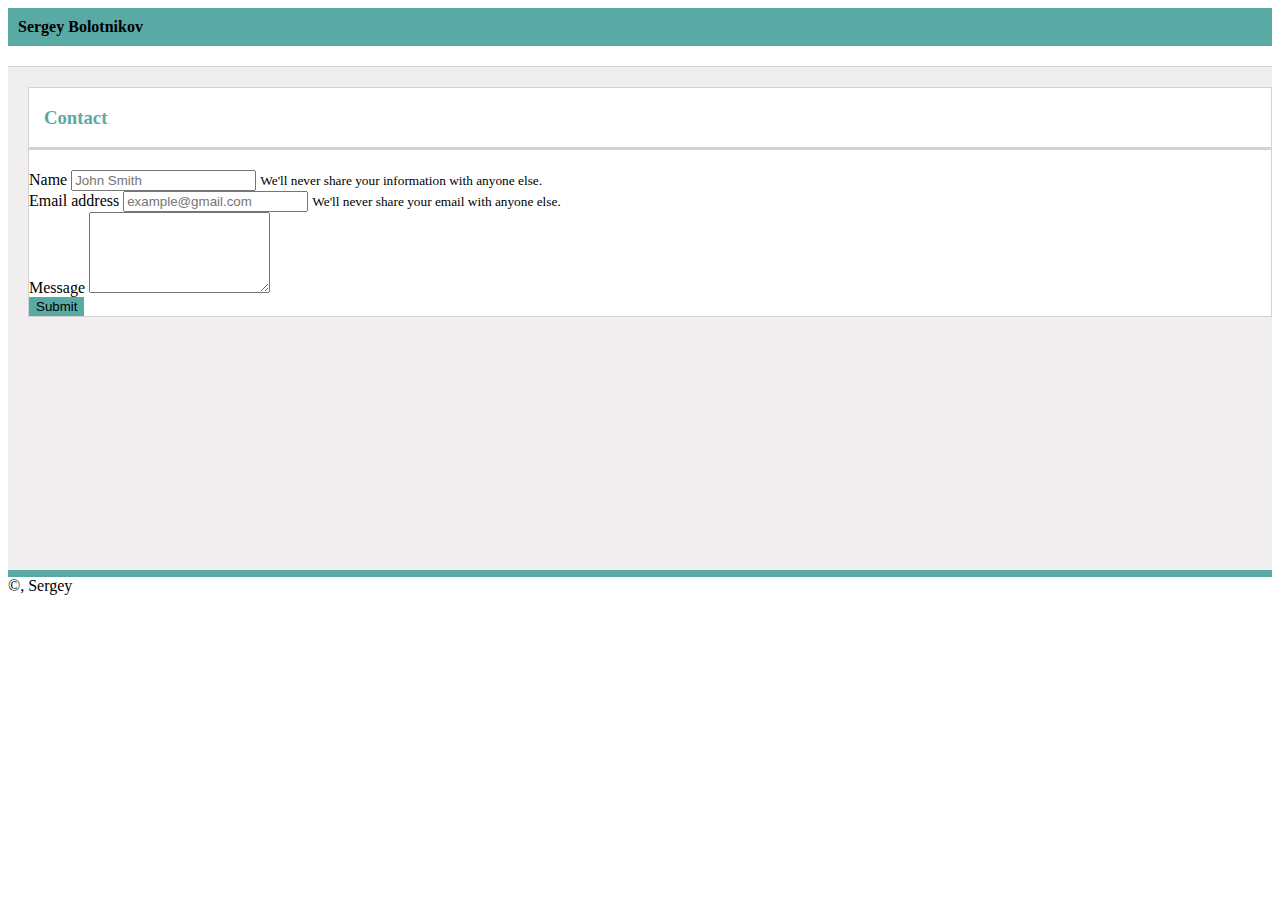
==== contact.html @ c64d13c9 "new drafted contact.html minor changes to style.css links in portfolio.html open in new Tab" ====
<!DOCTYPE html>
<html lang="en">

<head>
    <meta charset="UTF-8">
    <!-- We need the following responsive meta tag to ensure things scale correctly across varying
    devices. -->
    <meta name="viewport" content="width=device-width, initial-scale=1.0">
    <meta http-equiv="X-UA-Compatible" content="ie=edge">
    <title>Document</title>
    <!-- We need to bring in the bootstrap CSS -->
    <!-- CSS only -->
    <link rel="stylesheet" href="https://stackpath.bootstrapcdn.com/bootstrap/4.5.0/css/bootstrap.min.css"
        integrity="sha384-9aIt2nRpC12Uk9gS9baDl411NQApFmC26EwAOH8WgZl5MYYxFfc+NcPb1dKGj7Sk" crossorigin="anonymous">

    <!-- JS, Popper.js, and jQuery -->
    <script src="https://code.jquery.com/jquery-3.5.1.slim.min.js"
        integrity="sha384-DfXdz2htPH0lsSSs5nCTpuj/zy4C+OGpamoFVy38MVBnE+IbbVYUew+OrCXaRkfj"
        crossorigin="anonymous"></script>
    <script src="https://cdn.jsdelivr.net/npm/popper.js@1.16.0/dist/umd/popper.min.js"
        integrity="sha384-Q6E9RHvbIyZFJoft+2mJbHaEWldlvI9IOYy5n3zV9zzTtmI3UksdQRVvoxMfooAo"
        crossorigin="anonymous"></script>
    <script src="https://stackpath.bootstrapcdn.com/bootstrap/4.5.0/js/bootstrap.min.js"
        integrity="sha384-OgVRvuATP1z7JjHLkuOU7Xw704+h835Lr+6QL9UvYjZE3Ipu6Tp75j7Bh/kR0JKI"
        crossorigin="anonymous"></script>
    <!-- my css style sheet -->
    <link rel="stylesheet" href=" assets/css/style.css " />
</head>

<!-- Navigation -->
<header class="container padding:0px width:100%">
    <!--Important to change padding to 0px so navbar fits exactly-->
    <nav class="navbar navbar-expand-md">
        <!--Important to change padding to 0px so navbar fits exactly-->
        <div class="container" style="justify-content: center; padding: 5px; margin: 0px;">
            <!-- Move brand's container to left and keep brand's label in the middle of container.
                 Need to find out why left border keep moving?-->
            <a class="navbar-brand text-white" style="padding: 5px;">Sergey Bolotnikov</a>
        </div>
        <div class="container" style="padding-left: 20%; width: 100%; background-color: white ">
            <!-- keep navbar to the left by adding padding-left 20% -->
            <div class="navbar-expand-sm" style="padding: 10px; background-color: white; align-items:flex-start;">
                <!-- navbar expands if screen width more then 567px -->
                <ul class="navbar-nav">
                    <li class="nav-item col-4">
                        <!-- make all columns even -->
                        <a class="nav-link" href="index.html">About</a>
                    </li>
                    <li class="nav-item col-4">
                        <a class="nav-link" href="portfolio.html">Portfolio</a>
                    </li>
                    <li class="nav-item col-4">
                        <a class="nav-link" href="#">Contact</a>
                    </li>
                </ul>
            </div>
        </div>
    </nav>
</header>
<!-- Cntact form-->

<section class="content">
    <div class="container align-items-flex-start padding-left:10px" id="ContainerPanel">
        <div class="page-header">
            <h3>Contact</h3>
        </div>
        <div class="container padding-left:0px, padding-bottom:20px">
            <form>
                <div class="form-group">
                  <label for="exampleInputName">Name</label>
                  <input type="text" class="form-control" id="exampleInputName" aria-describedby="textHelp" placeholder="John Smith">
                  <small id="textHelp" class="form-text text-muted">We'll never share your information with anyone else.</small>
                </div>
                <div class="form-group">
                    <label for="exampleInputEmail1">Email address</label>
                    <input type="email" class="form-control" id="exampleInputEmail1" aria-describedby="emailHelp" placeholder="example@gmail.com">
                    <small id="emailHelp" class="form-text text-muted">We'll never share your email with anyone else.</small>
                  </div>
                <div class="form-group">
                  <label for="exampleTextMessage">Message</label>
                  <textarea class="form-control" id="exampleTextMessage" rows="5"></textarea>
                </div>
                <button type="submit" class="btn btn-primary mb-3">Submit</button>
              </form>
        </div>
    </div>
</section>

<footer>
    &copy, Sergey
</footer>






</html>
---- assets/css/style.css ----
/* ---- NAV ----*/
.navbar{
  background-color: #59aaa5;
  padding: 0px;
  /* display:inline-block; */
  align-self: flex-start;
}
.navbar-brand{
  display: inline-block;
  font-weight: 900;
  font-family: 'Times New Roman', Times, serif;
  justify-content: flex-start;

}
.navbar-nav{
  display: inline-flex;
  float: right;
}
.navbar-nav .nav-link{
  color: darkgray;
  background-color: transparent;
}

.content{
  background-color: rgb(240, 238, 238);
  border-bottom: 2mm solid #59aaa5;
  border-top: 1px solid lightgrey;
  padding-top: 20px;
  padding-bottom: 20%;
}
#ContainerPanel{  
  background-color: white;
  border: 1px solid lightgray;
  margin-left:20px;
  
}
.btn{
  background-color: #59aaa5;
  border: 1px solid #59aaa5;
}
.page-header{
  font-family: 'Times New Roman', Times, serif;
  font-weight: 900;
  color: #59aaa5;
  padding-left: 15px;
  border-bottom: 3px solid lightgrey;
  margin-bottom: 20px;
  
}
.card{
  width:95%;
  align-items: center;
  background-color:#59aaa5; 
  margin-bottom: 20px; 
  display: inline-block;
}
.card.card-img{
  min-width: 480px;
  width: 100%;
}
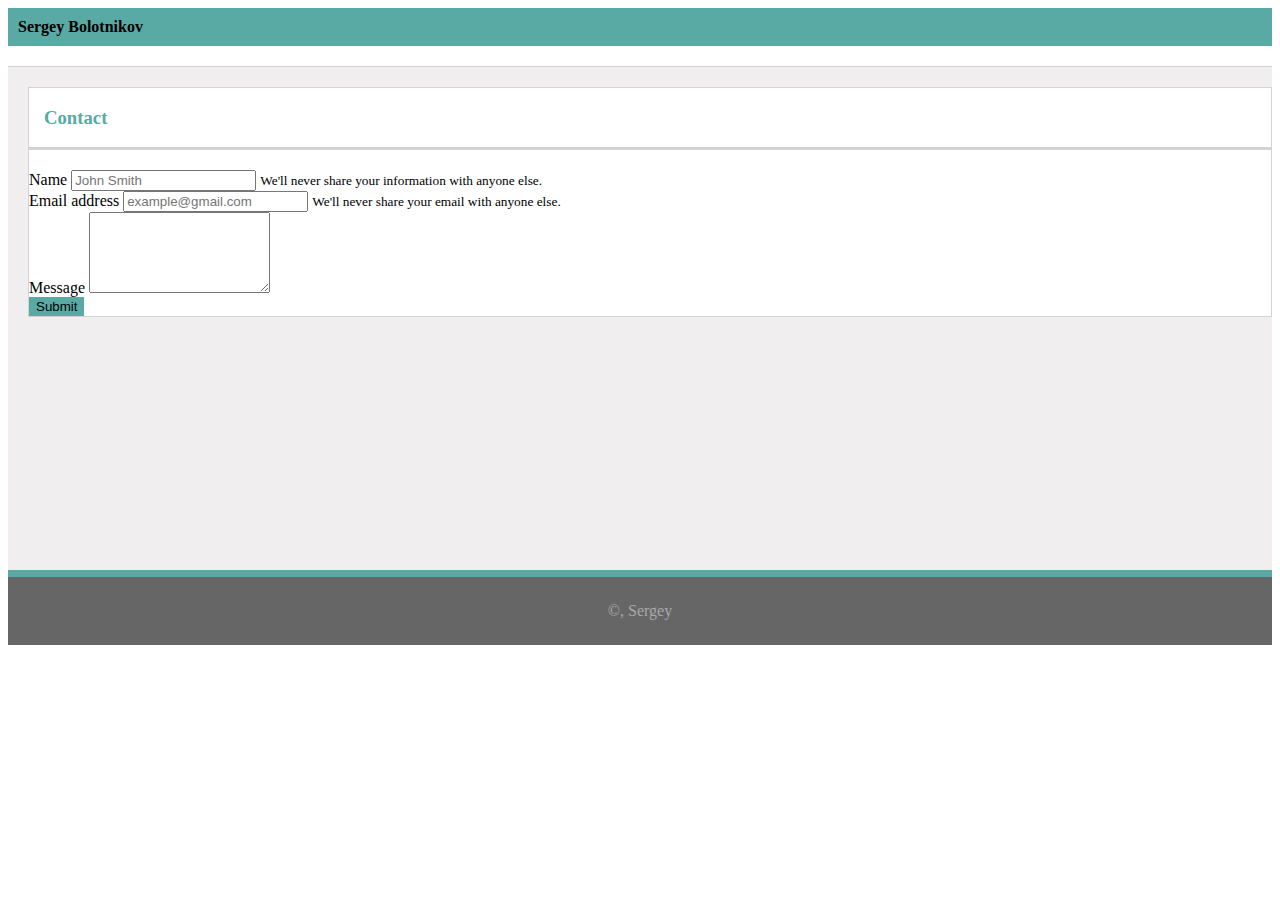
==== commit d7e12bb0: "fix footer style in style.css  and add real bio" ====
--- a/contact.html
+++ b/contact.html
@@ -50,7 +50,7 @@
                         <a class="nav-link" href="portfolio.html">Portfolio</a>
                     </li>
                     <li class="nav-item col-4">
-                        <a class="nav-link" href="#">Contact</a>
+                        <a class="nav-link" href="contact.html">Contact</a>
                     </li>
                 </ul>
             </div>
@@ -86,7 +86,7 @@
     </div>
 </section>
 
-<footer>
+<footer class="footerClass" >
     &copy, Sergey
 </footer>
 
--- a/assets/css/style.css
+++ b/assets/css/style.css
@@ -58,3 +58,10 @@
   min-width: 480px;
   width: 100%;
 }
+.footerClass{
+  text-align: center;
+  padding: 25px;
+  background-color: #666666;
+  color:darkgrey;
+
+}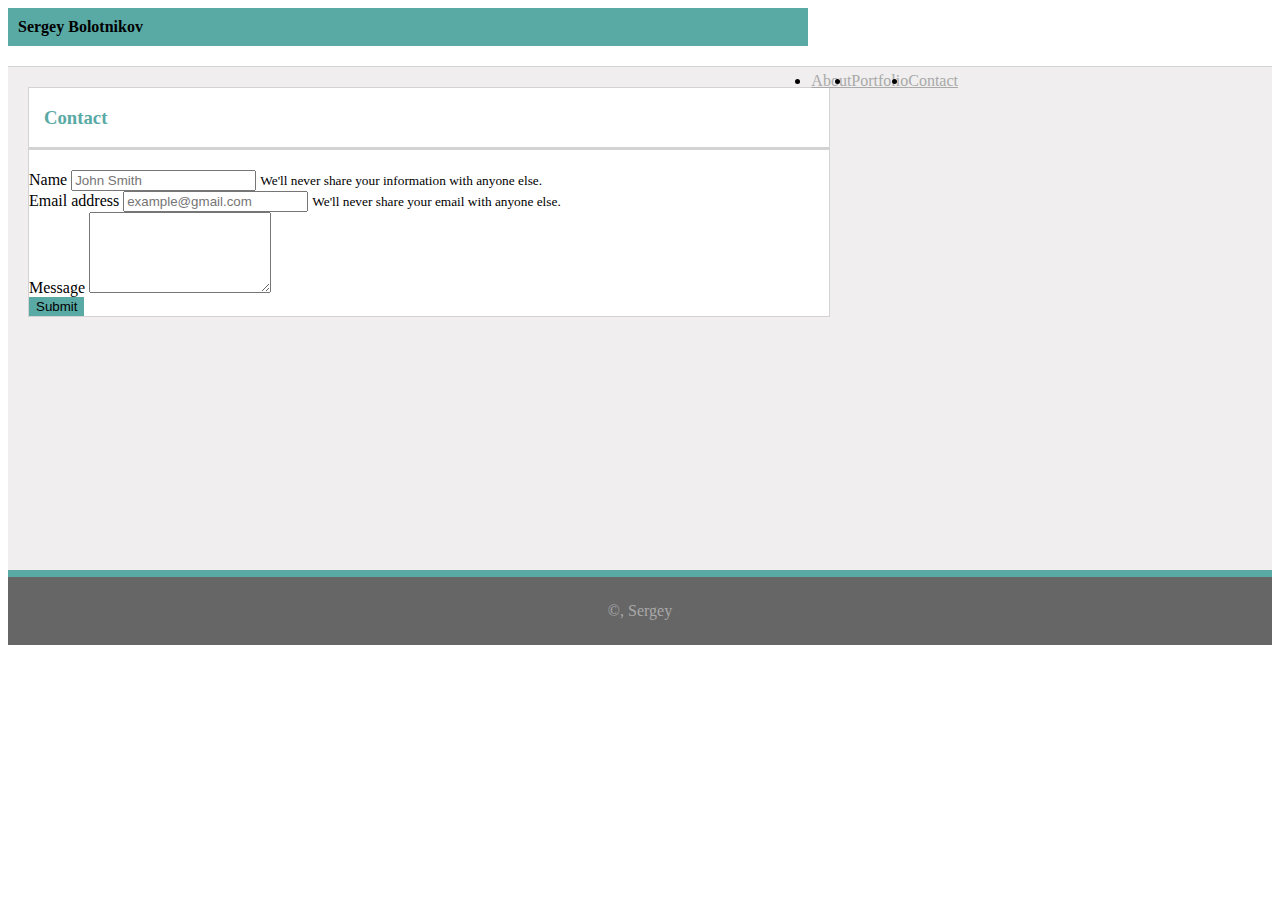
==== commit f4edaf64: "minor changes to navigation and size of pictures. fix About.html picture" ====
--- a/contact.html
+++ b/contact.html
@@ -28,9 +28,9 @@
 </head>
 
 <!-- Navigation -->
-<header class="container padding:0px width:100%">
+<header class="container padding:0px">
     <!--Important to change padding to 0px so navbar fits exactly-->
-    <nav class="navbar navbar-expand-md">
+    <nav class="navbar navbar-expand-md align-items-flex-start">
         <!--Important to change padding to 0px so navbar fits exactly-->
         <div class="container" style="justify-content: center; padding: 5px; margin: 0px;">
             <!-- Move brand's container to left and keep brand's label in the middle of container.
@@ -42,14 +42,14 @@
             <div class="navbar-expand-sm" style="padding: 10px; background-color: white; align-items:flex-start;">
                 <!-- navbar expands if screen width more then 567px -->
                 <ul class="navbar-nav">
-                    <li class="nav-item col-4">
+                    <li class="nav-item col-md-4 ">
                         <!-- make all columns even -->
                         <a class="nav-link" href="index.html">About</a>
                     </li>
-                    <li class="nav-item col-4">
+                    <li class="nav-item col-md-4 ">
                         <a class="nav-link" href="portfolio.html">Portfolio</a>
                     </li>
-                    <li class="nav-item col-4">
+                    <li class="nav-item col-md-4">
                         <a class="nav-link" href="contact.html">Contact</a>
                     </li>
                 </ul>
--- a/assets/css/style.css
+++ b/assets/css/style.css
@@ -4,6 +4,7 @@
   padding: 0px;
   /* display:inline-block; */
   align-self: flex-start;
+  max-width: 800px;
 }
 .navbar-brand{
   display: inline-block;
@@ -32,7 +33,7 @@
   background-color: white;
   border: 1px solid lightgray;
   margin-left:20px;
-  
+  max-width: 800px;
 }
 .btn{
   background-color: #59aaa5;
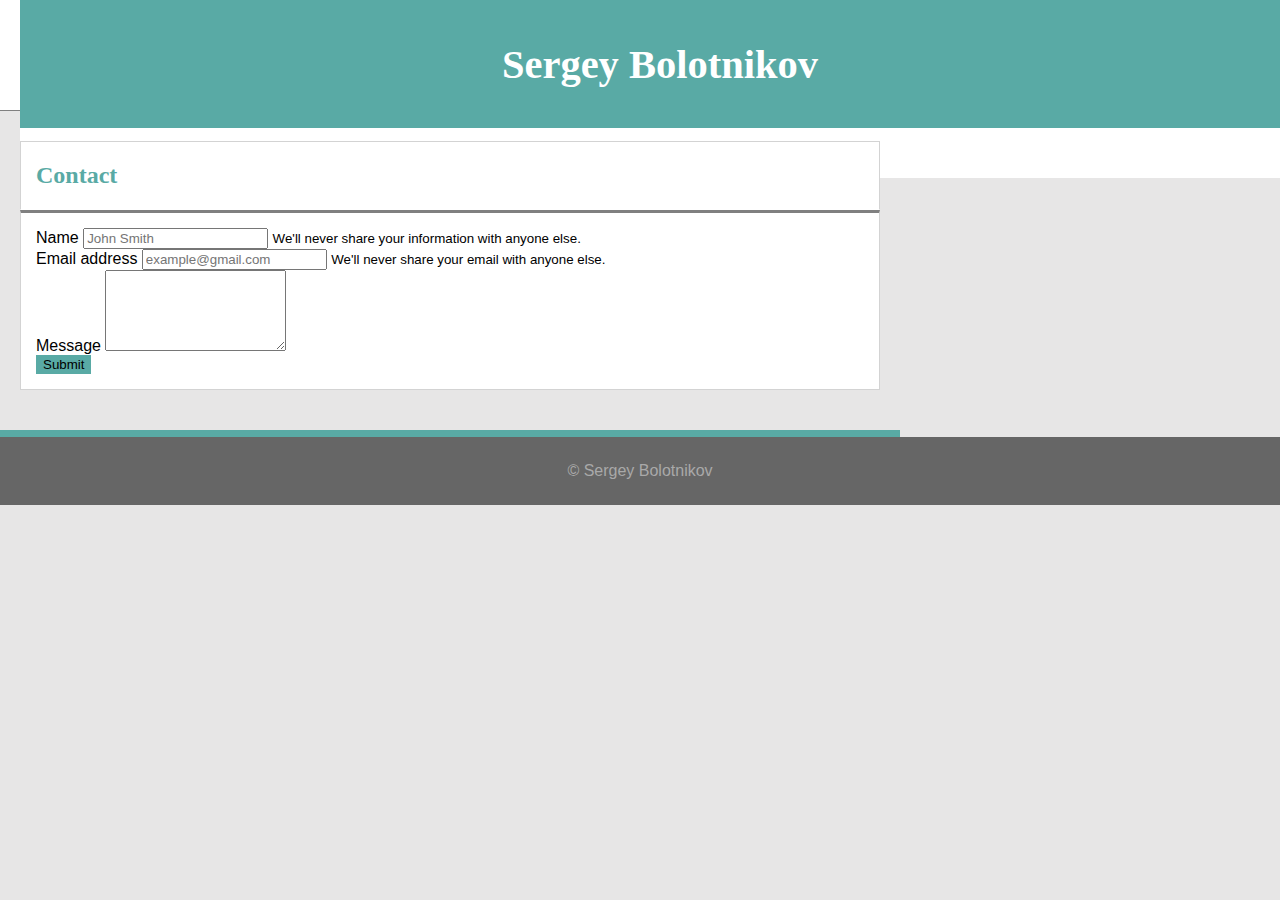
==== commit 2f56cab7: "major update! Streamlined structure. Styles moved the CSS file. Code complaince to standard." ====
--- a/contact.html
+++ b/contact.html
@@ -7,7 +7,7 @@
     devices. -->
     <meta name="viewport" content="width=device-width, initial-scale=1.0">
     <meta http-equiv="X-UA-Compatible" content="ie=edge">
-    <title>Document</title>
+    <title>Responsive Portfolio</title>
     <!-- We need to bring in the bootstrap CSS -->
     <!-- CSS only -->
     <link rel="stylesheet" href="https://stackpath.bootstrapcdn.com/bootstrap/4.5.0/css/bootstrap.min.css"
@@ -26,45 +26,26 @@
     <!-- my css style sheet -->
     <link rel="stylesheet" href=" assets/css/style.css " />
 </head>
-
 <!-- Navigation -->
-<header class="container padding:0px">
-    <!--Important to change padding to 0px so navbar fits exactly-->
-    <nav class="navbar navbar-expand-md align-items-flex-start">
-        <!--Important to change padding to 0px so navbar fits exactly-->
-        <div class="container" style="justify-content: center; padding: 5px; margin: 0px;">
-            <!-- Move brand's container to left and keep brand's label in the middle of container.
-                 Need to find out why left border keep moving?-->
-            <a class="navbar-brand text-white" style="padding: 5px;">Sergey Bolotnikov</a>
-        </div>
-        <div class="container" style="padding-left: 20%; width: 100%; background-color: white ">
-            <!-- keep navbar to the left by adding padding-left 20% -->
-            <div class="navbar-expand-sm" style="padding: 10px; background-color: white; align-items:flex-start;">
-                <!-- navbar expands if screen width more then 567px -->
-                <ul class="navbar-nav">
-                    <li class="nav-item col-md-4 ">
-                        <!-- make all columns even -->
-                        <a class="nav-link" href="index.html">About</a>
-                    </li>
-                    <li class="nav-item col-md-4 ">
-                        <a class="nav-link" href="portfolio.html">Portfolio</a>
-                    </li>
-                    <li class="nav-item col-md-4">
-                        <a class="nav-link" href="contact.html">Contact</a>
-                    </li>
-                </ul>
-            </div>
-        </div>
-    </nav>
-</header>
+<nav class="navbar-expand-sm">
+    <div class="navbar-brand">
+        <h2> Sergey Bolotnikov</h2>
+    </div>
+    <ul>
+        <li><button class="button1">z</button></li>
+        <li><a href="index.html">About</a></li>
+        <li><a href="portfolio.html">Portfolio</a></li>
+        <li><a href="contact.html">Contact</a>
+        </li>
+    </ul>
+</nav>
 <!-- Cntact form-->
 
-<section class="content">
-    <div class="container align-items-flex-start padding-left:10px" id="ContainerPanel">
-        <div class="page-header">
-            <h3>Contact</h3>
-        </div>
-        <div class="container padding-left:0px, padding-bottom:20px">
+<main>
+    <header>
+        <h2>Contact</h2>
+    </header>
+    <figure class="sec1">
             <form>
                 <div class="form-group">
                   <label for="exampleInputName">Name</label>
@@ -83,11 +64,11 @@
                 <button type="submit" class="btn btn-primary mb-3">Submit</button>
               </form>
         </div>
-    </div>
-</section>
+    </figure>
+</main>
 
 <footer class="footerClass" >
-    &copy, Sergey
+    &copy Sergey Bolotnikov
 </footer>
 
 
--- a/assets/css/style.css
+++ b/assets/css/style.css
@@ -1,52 +1,109 @@
-/* ---- NAV ----*/
-.navbar{
-  background-color: #59aaa5;
-  padding: 0px;
-  /* display:inline-block; */
-  align-self: flex-start;
-  max-width: 800px;
+body
+{
+  margin: 0;
+  padding: 0;
+  font-family: sans-serif;
+  background-color: rgb(231, 230, 230);
 }
-.navbar-brand{
-  display: inline-block;
-  font-weight: 900;
+/* Navigation */
+nav
+{
+  display: flex;
+  flex-direction: row;
+  flex-wrap: wrap;
+  top: 0;
+  left: 0;
+  width: 100%;
+  height: 110px;
+  padding: 0px 20px;
+  background-color: white;
+}
+.navbar-brand
+{
+  color:white;
+  padding: 7px;
+  font-size: 27px;
+  text-align: center;
   font-family: 'Times New Roman', Times, serif;
-  justify-content: flex-start;
+  background-color:#59aaa5;
+  width:100%;
 
+  }
+
+nav ul
+{
+  margin: 0;
+  padding-left: 0;
+  /* align-content: right; */
+  background-color:white;
+  display: inline-flex;
+  width: 100%;
 }
-.navbar-nav{
-  display: inline-flex;
-  float: right;
+nav ul li
+{
+  list-style: none;
 }
-.navbar-nav .nav-link{
-  color: darkgray;
-  background-color: transparent;
+nav ul li a
+{
+  line-height: 50px;
+  color: gray;
+  padding: 0px 20px;
+  font-family: sans-serif;
+  text-decoration: none;
+}
+nav ul li a:active,
+nav ul li a:hover
+{
+  color: beige;
+  background: #59aaa5;
+}
+.button1
+{
+    background-color:white;
+    border: none;
+    color: white;
+    padding: 15px 32px;
+    text-align: center;
+    text-decoration: none;
+    font-size: 16px;
+    outline-color: white;
+    cursor:not-allowed
 }
 
-.content{
-  background-color: rgb(240, 238, 238);
+main
+{
   border-bottom: 2mm solid #59aaa5;
-  border-top: 1px solid lightgrey;
-  padding-top: 20px;
-  padding-bottom: 20%;
+  border-top: 1px solid grey;
+  padding:0px;
+  display:flex;
+  flex-wrap: wrap;
+  flex-direction: column;
+  max-width: 900px;
 }
-#ContainerPanel{  
-  background-color: white;
-  border: 1px solid lightgray;
-  margin-left:20px;
-  max-width: 800px;
-}
-.btn{
+/* change color scheme for the button from Contact form */
+ .btn{
   background-color: #59aaa5;
   border: 1px solid #59aaa5;
-}
-.page-header{
+} 
+header
+{
   font-family: 'Times New Roman', Times, serif;
+  background-color: white; 
   font-weight: 900;
   color: #59aaa5;
   padding-left: 15px;
-  border-bottom: 3px solid lightgrey;
-  margin-bottom: 20px;
-  
+  border:1px solid lightgray; 
+  border-bottom: 1px solid white;
+  margin: 30px 20px 0px 20px;
+}
+
+.sec1
+{
+  background-color: white; 
+  margin: 0px 20px 40px 20px;
+  padding: 15px;
+  border:1px solid lightgray; 
+  border-top: 3px solid grey;
 }
 .card{
   width:95%;
@@ -56,8 +113,9 @@
   display: inline-block;
 }
 .card.card-img{
-  min-width: 480px;
+  max-width: 380px;
   width: 100%;
+  padding-bottom: 10px;
 }
 .footerClass{
   text-align: center;
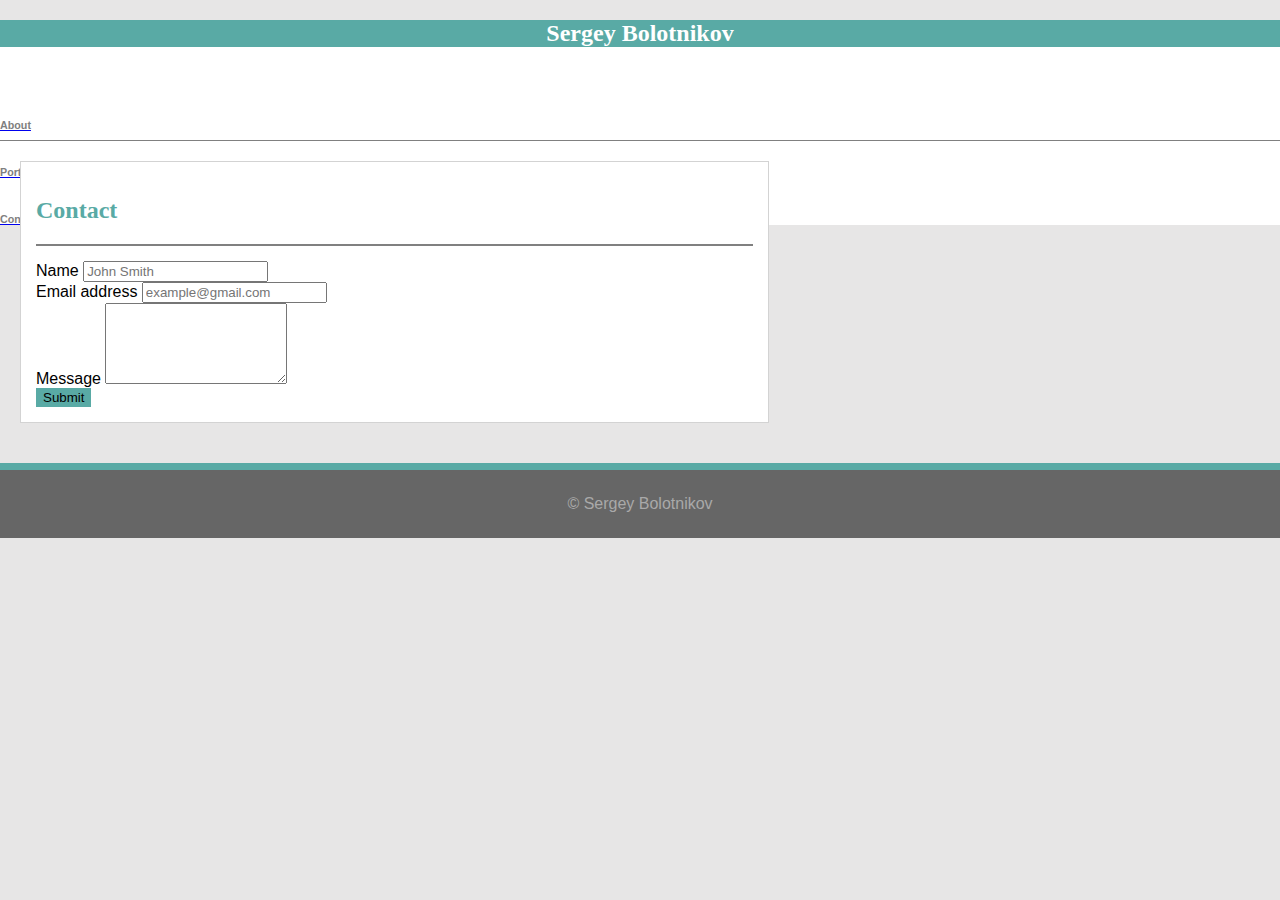
==== commit 145c71b7: "major clean up of the navigation sub-raws use. Adjusted cards and layout in Portfolio.html. New pict" ====
--- a/contact.html
+++ b/contact.html
@@ -26,54 +26,78 @@
     <!-- my css style sheet -->
     <link rel="stylesheet" href=" assets/css/style.css " />
 </head>
-<!-- Navigation -->
-<nav class="navbar-expand-sm">
-    <div class="navbar-brand">
-        <h2> Sergey Bolotnikov</h2>
-    </div>
-    <ul>
-        <li><button class="button1">z</button></li>
-        <li><a href="index.html">About</a></li>
-        <li><a href="portfolio.html">Portfolio</a></li>
-        <li><a href="contact.html">Contact</a>
-        </li>
-    </ul>
-</nav>
-<!-- Cntact form-->
 
-<main>
-    <header>
-        <h2>Contact</h2>
-    </header>
-    <figure class="sec1">
+<body>
+    <!-- Navigation
+    created by using sub raws adjusting to diffrent size of screen by using sub-columns 
+    according the pictures given -->
+    <nav>
+        <div class="row" id="Row1">
+            <div class="col-12 col-sm-12 col-md-5 col-lg-5" id="Brand">
+                <h2> Sergey Bolotnikov</h2>
+            </div>
+
+            <div class="col-12 col-sm-12 col-md-7 col-lg-7">
+                <div class="row">
+                    <!-- in order to further separate Brand and Navigation bar one "space tab" was created. 
+                        Text on it is invisible -->
+                    <div class="col-3 col-sm-3 col-md-5 col-lg-6">
+                        <h6 id="SpaceTab"> dffgf</h6>
+                    </div>
+                    <div class="col-2 col-sm-2 col-md-2 col-lg-2">
+                        <a href="index.html">
+                            <h6 class="LinkTab"> About </h6>
+                        </a>
+                    </div>
+                    <div class="col-2 col-sm-2 col-md-2 col-lg-2">
+                        <a href="portfolio.html">
+                            <h6 class="LinkTab"> Portfolio </h6>
+                        </a>
+                    </div>
+                    <div class="col-4 col-sm-4 col-md-2 col-lg-2">
+                        <a href="contact.html">
+                            <h6 class="LinkTab"> Contact </h6>
+                        </a>
+                    </div>
+                </div>
+            </div>
+        </div>
+    </nav>
+    <!-- Contact form used standart Form adjusted to make it look like in the task given. 
+        I like small comments under each input box if you want to keep it, just uncomment it below-->
+
+    <main>
+        <figure class="sec1">
+             <!-- In order to create divider i make container and use bottom border -->
+            <div class="container" id="HeaderContainer">
+                <h2 class="head1">Contact</h2>
+            </div>
             <form>
                 <div class="form-group">
-                  <label for="exampleInputName">Name</label>
-                  <input type="text" class="form-control" id="exampleInputName" aria-describedby="textHelp" placeholder="John Smith">
-                  <small id="textHelp" class="form-text text-muted">We'll never share your information with anyone else.</small>
+                    <label for="exampleInputName">Name</label>
+                    <input type="text" class="form-control" id="exampleInputName" aria-describedby="textHelp"
+                        placeholder="John Smith">
+                    <!-- <small id="textHelp" class="form-text text-muted">We'll never share your information with anyone else.</small> -->
                 </div>
                 <div class="form-group">
                     <label for="exampleInputEmail1">Email address</label>
-                    <input type="email" class="form-control" id="exampleInputEmail1" aria-describedby="emailHelp" placeholder="example@gmail.com">
-                    <small id="emailHelp" class="form-text text-muted">We'll never share your email with anyone else.</small>
-                  </div>
+                    <input type="email" class="form-control" id="exampleInputEmail1" aria-describedby="emailHelp"
+                        placeholder="example@gmail.com">
+                    <!-- <small id="emailHelp" class="form-text text-muted">We'll never share your email with anyone else.</small> -->
+                </div>
                 <div class="form-group">
-                  <label for="exampleTextMessage">Message</label>
-                  <textarea class="form-control" id="exampleTextMessage" rows="5"></textarea>
+                    <label for="exampleTextMessage">Message</label>
+                    <textarea class="form-control" id="exampleTextMessage" rows="5"></textarea>
                 </div>
                 <button type="submit" class="btn btn-primary mb-3">Submit</button>
-              </form>
-        </div>
-    </figure>
-</main>
+            </form>
+            </div>
+        </figure>
+    </main>
 
-<footer class="footerClass" >
-    &copy Sergey Bolotnikov
-</footer>
-
-
-
-
-
+    <footer class="footerClass">
+        &copy Sergey Bolotnikov
+    </footer>
+</body>
 
 </html>--- a/assets/css/style.css
+++ b/assets/css/style.css
@@ -1,3 +1,30 @@
+#HeaderContainer
+{
+  width: 100%;
+  border-bottom: 2px solid grey ;
+  margin-bottom: 15px;
+}
+#Row1
+{
+  background-color: white;
+  vertical-align: middle;
+}
+#Brand
+{
+  color:white;
+  /* font-size: 27px; */
+  font-stretch: wider;
+  text-align: center;
+  vertical-align: middle;
+  font-family: 'Times New Roman', Times, serif;
+  background-color:#59aaa5;
+  width:100%;
+ 
+}
+#SpaceTab
+{
+  color: white;
+}
 body
 {
   margin: 0;
@@ -8,68 +35,26 @@
 /* Navigation */
 nav
 {
-  display: flex;
-  flex-direction: row;
-  flex-wrap: wrap;
   top: 0;
   left: 0;
   width: 100%;
-  height: 110px;
-  padding: 0px 20px;
+  height: 120px;
+  padding: 0px 0px;
   background-color: white;
 }
-.navbar-brand
+h6.LinkTab
 {
-  color:white;
-  padding: 7px;
-  font-size: 27px;
-  text-align: center;
-  font-family: 'Times New Roman', Times, serif;
-  background-color:#59aaa5;
-  width:100%;
-
-  }
-
-nav ul
-{
-  margin: 0;
-  padding-left: 0;
-  /* align-content: right; */
-  background-color:white;
-  display: inline-flex;
-  width: 100%;
+  color: gray;
+  font-family: sans-serif;
+  background-color: white;
+  padding-top: 10px;
 }
-nav ul li
-{
-  list-style: none;
-}
-nav ul li a
-{
-  line-height: 50px;
-  color: gray;
-  padding: 0px 20px;
-  font-family: sans-serif;
-  text-decoration: none;
-}
-nav ul li a:active,
-nav ul li a:hover
+.a:active,
+.a:hover
 {
   color: beige;
   background: #59aaa5;
 }
-.button1
-{
-    background-color:white;
-    border: none;
-    color: white;
-    padding: 15px 32px;
-    text-align: center;
-    text-decoration: none;
-    font-size: 16px;
-    outline-color: white;
-    cursor:not-allowed
-}
-
 main
 {
   border-bottom: 2mm solid #59aaa5;
@@ -78,32 +63,28 @@
   display:flex;
   flex-wrap: wrap;
   flex-direction: column;
-  max-width: 900px;
+  max-width: 100%;
 }
 /* change color scheme for the button from Contact form */
  .btn{
   background-color: #59aaa5;
   border: 1px solid #59aaa5;
 } 
-header
-{
-  font-family: 'Times New Roman', Times, serif;
-  background-color: white; 
-  font-weight: 900;
-  color: #59aaa5;
-  padding-left: 15px;
-  border:1px solid lightgray; 
-  border-bottom: 1px solid white;
-  margin: 30px 20px 0px 20px;
-}
-
 .sec1
 {
   background-color: white; 
-  margin: 0px 20px 40px 20px;
+  margin: 20px 20px 40px 20px;
   padding: 15px;
+  max-width: 717px;
   border:1px solid lightgray; 
-  border-top: 3px solid grey;
+  align-items: flex-start;
+}
+.head1
+{
+  font-family: 'Times New Roman', Times, serif;
+  font-weight: 900;
+  color: #59aaa5;
+  /* margin: 10px 10px 10px 0px; */
 }
 .card{
   width:95%;
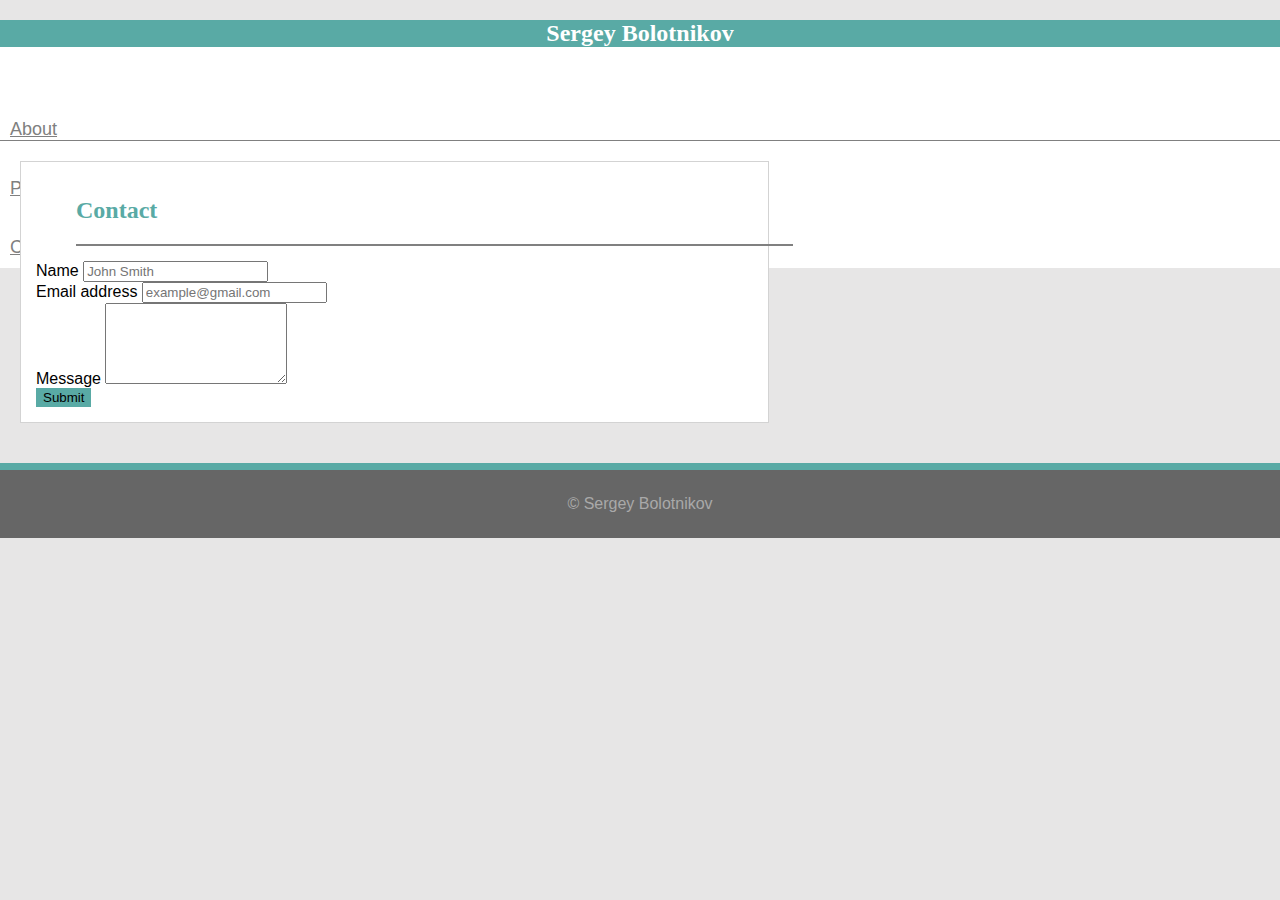
==== commit 1bcf87fd: "Completed project  without bonus.Validated.  Adjusted tags and classes. fixed use of container tag. " ====
--- a/contact.html
+++ b/contact.html
@@ -38,26 +38,20 @@
             </div>
 
             <div class="col-12 col-sm-12 col-md-7 col-lg-7">
-                <div class="row">
+                <div class="row" id="subRow">
                     <!-- in order to further separate Brand and Navigation bar one "space tab" was created. 
                         Text on it is invisible -->
                     <div class="col-3 col-sm-3 col-md-5 col-lg-6">
                         <h6 id="SpaceTab"> dffgf</h6>
                     </div>
                     <div class="col-2 col-sm-2 col-md-2 col-lg-2">
-                        <a href="index.html">
-                            <h6 class="LinkTab"> About </h6>
-                        </a>
+                        <a class="NavA" href="index.html"> <p class="NavP">About</p></a>
                     </div>
                     <div class="col-2 col-sm-2 col-md-2 col-lg-2">
-                        <a href="portfolio.html">
-                            <h6 class="LinkTab"> Portfolio </h6>
-                        </a>
+                        <a class="NavA" href="portfolio.html"><p class="NavP">Portfolio</p></a>
                     </div>
                     <div class="col-4 col-sm-4 col-md-2 col-lg-2">
-                        <a href="contact.html">
-                            <h6 class="LinkTab"> Contact </h6>
-                        </a>
+                        <a class="NavA" href="contact.html"><p class="NavP">Contact</p></a>
                     </div>
                 </div>
             </div>
@@ -66,24 +60,26 @@
     <!-- Contact form used standart Form adjusted to make it look like in the task given. 
         I like small comments under each input box if you want to keep it, just uncomment it below-->
 
-    <main>
-        <figure class="sec1">
+    <main class="container" >
+        <section class="sec1">
              <!-- In order to create divider i make container and use bottom border -->
-            <div class="container" id="HeaderContainer">
+            <figure  id="HeaderContainer">
                 <h2 class="head1">Contact</h2>
-            </div>
+            </figure>
             <form>
                 <div class="form-group">
                     <label for="exampleInputName">Name</label>
-                    <input type="text" class="form-control" id="exampleInputName" aria-describedby="textHelp"
+                    <input type="text" class="form-control" id="exampleInputName" placeholder="John Smith">
+                    <!--<input type="text" class="form-control" id="exampleInputName" aria-describedby="textHelp"
                         placeholder="John Smith">
-                    <!-- <small id="textHelp" class="form-text text-muted">We'll never share your information with anyone else.</small> -->
+                    <small id="textHelp" class="form-text text-muted">We'll never share your information with anyone else.</small> -->
                 </div>
                 <div class="form-group">
                     <label for="exampleInputEmail1">Email address</label>
-                    <input type="email" class="form-control" id="exampleInputEmail1" aria-describedby="emailHelp"
+                    <input type="email" class="form-control" id="exampleInputEmail1" placeholder="example@gmail.com">
+                    <!--<input type="email" class="form-control" id="exampleInputEmail1" aria-describedby="emailHelp"
                         placeholder="example@gmail.com">
-                    <!-- <small id="emailHelp" class="form-text text-muted">We'll never share your email with anyone else.</small> -->
+                    <small id="emailHelp" class="form-text text-muted">We'll never share your email with anyone else.</small> -->
                 </div>
                 <div class="form-group">
                     <label for="exampleTextMessage">Message</label>
@@ -91,12 +87,11 @@
                 </div>
                 <button type="submit" class="btn btn-primary mb-3">Submit</button>
             </form>
-            </div>
-        </figure>
+        </section>
     </main>
 
     <footer class="footerClass">
-        &copy Sergey Bolotnikov
+        &copy; Sergey Bolotnikov
     </footer>
 </body>
 
--- a/assets/css/style.css
+++ b/assets/css/style.css
@@ -9,11 +9,13 @@
   background-color: white;
   vertical-align: middle;
 }
+#SubRow
+{
+  display: inline-block;
+}
 #Brand
 {
   color:white;
-  /* font-size: 27px; */
-  font-stretch: wider;
   text-align: center;
   vertical-align: middle;
   font-family: 'Times New Roman', Times, serif;
@@ -23,7 +25,7 @@
 }
 #SpaceTab
 {
-  color: white;
+  color: transparent;
 }
 body
 {
@@ -42,24 +44,35 @@
   padding: 0px 0px;
   background-color: white;
 }
-h6.LinkTab
+.NavP
+{
+  padding: 10px;
+}
+h4.card-text
+{
+  text-align:center;
+  color: white;
+  background-color: #59aaa5;
+  width:100%;
+}
+.NavA:active,
+.NavA:hover
+{
+  color: white; 
+  text-shadow: 1px 1px 2px black, 0 0 1em gray, 0 0 0.2em #59aaa5;
+}
+.NavA
 {
   color: gray;
-  font-family: sans-serif;
-  background-color: white;
-  padding-top: 10px;
+  /* background-color: white; */
+  font-size: large;
 }
-.a:active,
-.a:hover
-{
-  color: beige;
-  background: #59aaa5;
-}
-main
+main.container
 {
   border-bottom: 2mm solid #59aaa5;
   border-top: 1px solid grey;
   padding:0px;
+  margin: 0px;
   display:flex;
   flex-wrap: wrap;
   flex-direction: column;
@@ -79,6 +92,15 @@
   border:1px solid lightgray; 
   align-items: flex-start;
 }
+.sec2
+{
+  background-color: white; 
+  margin: 20px 20px 40px 20px;
+  padding: 15px;
+  max-width: 793px;
+  border:1px solid lightgray; 
+  align-items: flex-start;
+}
 .head1
 {
   font-family: 'Times New Roman', Times, serif;
@@ -93,10 +115,18 @@
   margin-bottom: 20px; 
   display: inline-block;
 }
-.card.card-img{
-  max-width: 380px;
-  width: 100%;
-  padding-bottom: 10px;
+.card-img-overlay
+ {
+  display:flex;
+  align-items: flex-end ;
+  padding: 0;
+  margin-bottom: 3%;
+} 
+h4.card-text
+{
+  font-family: 'Times New Roman', Times, serif;
+  padding: 20px;
+  margin-bottom: 15px;
 }
 .footerClass{
   text-align: center;
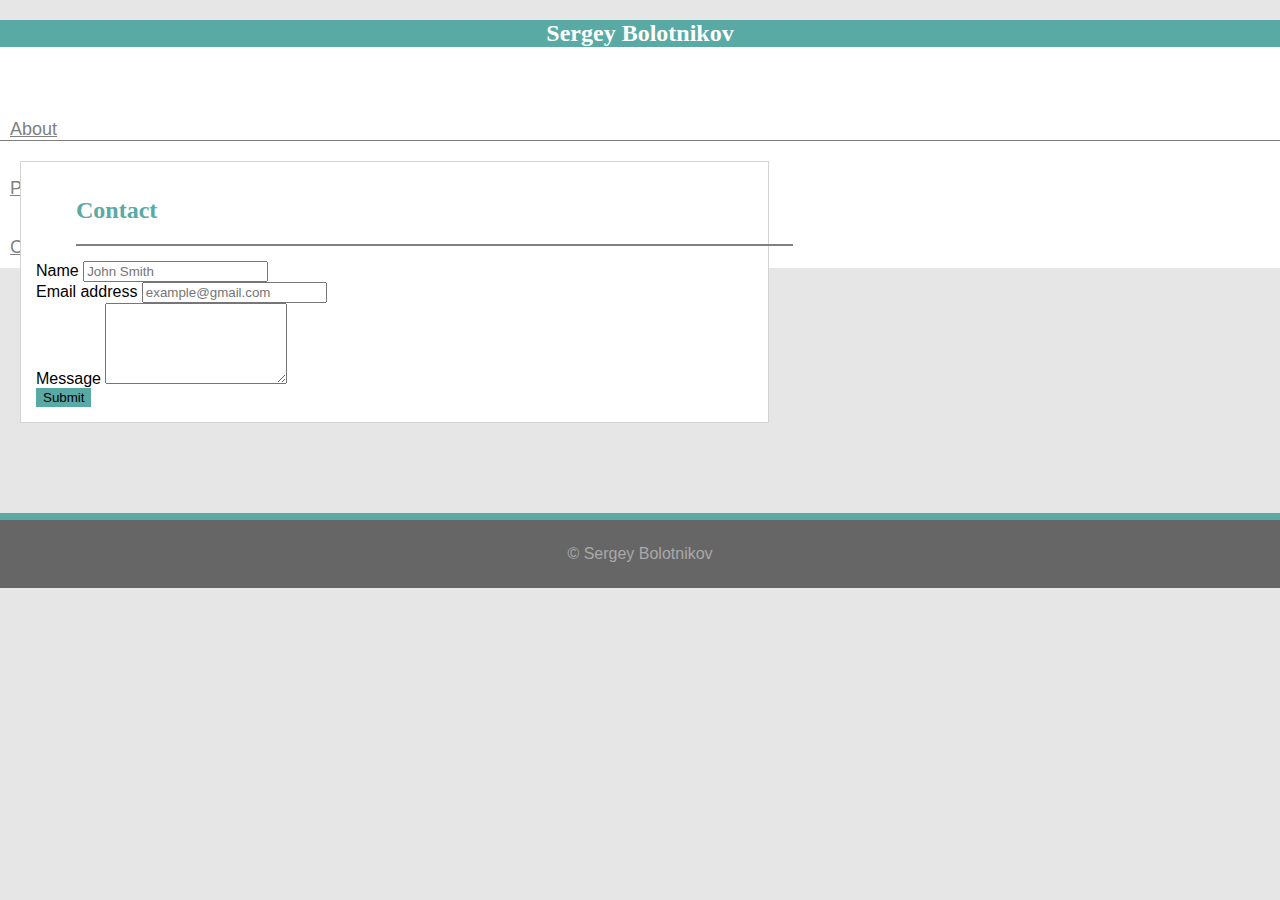
==== commit 9a538314: "adding fixed footer as a bonus" ====
--- a/contact.html
+++ b/contact.html
@@ -45,13 +45,19 @@
                         <h6 id="SpaceTab"> dffgf</h6>
                     </div>
                     <div class="col-2 col-sm-2 col-md-2 col-lg-2">
-                        <a class="NavA" href="index.html"> <p class="NavP">About</p></a>
+                        <a class="NavA" href="index.html">
+                            <p class="NavP">About</p>
+                        </a>
                     </div>
                     <div class="col-2 col-sm-2 col-md-2 col-lg-2">
-                        <a class="NavA" href="portfolio.html"><p class="NavP">Portfolio</p></a>
+                        <a class="NavA" href="portfolio.html">
+                            <p class="NavP">Portfolio</p>
+                        </a>
                     </div>
                     <div class="col-4 col-sm-4 col-md-2 col-lg-2">
-                        <a class="NavA" href="contact.html"><p class="NavP">Contact</p></a>
+                        <a class="NavA" href="contact.html">
+                            <p class="NavP">Contact</p>
+                        </a>
                     </div>
                 </div>
             </div>
@@ -60,10 +66,10 @@
     <!-- Contact form used standart Form adjusted to make it look like in the task given. 
         I like small comments under each input box if you want to keep it, just uncomment it below-->
 
-    <main class="container" >
+    <main class="container">
         <section class="sec1">
-             <!-- In order to create divider i make container and use bottom border -->
-            <figure  id="HeaderContainer">
+            <!-- In order to create divider i make container and use bottom border -->
+            <figure id="HeaderContainer">
                 <h2 class="head1">Contact</h2>
             </figure>
             <form>
@@ -89,10 +95,11 @@
             </form>
         </section>
     </main>
-
-    <footer class="footerClass">
-        &copy; Sergey Bolotnikov
-    </footer>
+    <div class="fixed-bottom">
+        <footer class="footerClass">
+            &copy; Sergey Bolotnikov
+        </footer>
+    </div>
 </body>
 
 </html>--- a/assets/css/style.css
+++ b/assets/css/style.css
@@ -69,10 +69,10 @@
 }
 main.container
 {
-  border-bottom: 2mm solid #59aaa5;
   border-top: 1px solid grey;
   padding:0px;
-  margin: 0px;
+  /* margin: 0px; */
+  margin-bottom: 50px;
   display:flex;
   flex-wrap: wrap;
   flex-direction: column;
@@ -133,5 +133,6 @@
   padding: 25px;
   background-color: #666666;
   color:darkgrey;
+  border-top: 2mm solid #59aaa5;
 
 }